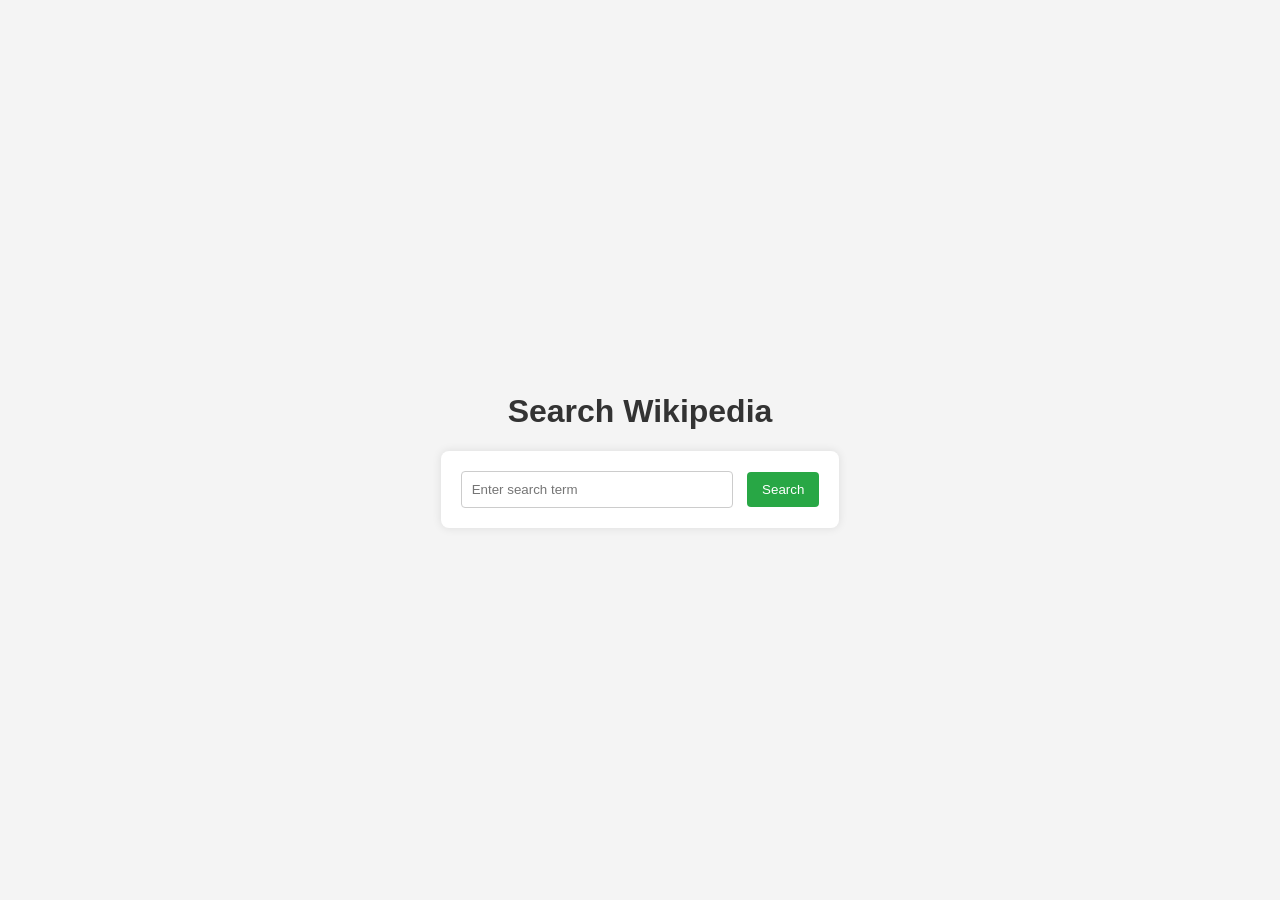
==== templates/index.html @ 313b27ef "styling added" ====
<!DOCTYPE html>
<html lang="en">
<head>
    <meta charset="UTF-8">
    <meta name="viewport" content="width=device-width, initial-scale=1.0">
    <title>Wikipedia Search</title>
    <style>
        body {
            font-family: Arial, sans-serif;
            background-color: #f4f4f4;
            display: flex;
            flex-direction: column;
            align-items: center;
            justify-content: center;
            height: 100vh;
            margin: 0;
        }
        h1 {
            color: #333;
        }
        form {
            background: #fff;
            padding: 20px;
            border-radius: 8px;
            box-shadow: 0 0 10px rgba(0, 0, 0, 0.1);
        }
        input[type="text"] {
            padding: 10px;
            border: 1px solid #ccc;
            border-radius: 4px;
            width: 250px;
            margin-right: 10px;
        }
        button {
            padding: 10px 15px;
            background: #28a745;
            color: #fff;
            border: none;
            border-radius: 4px;
            cursor: pointer;
        }
        button:hover {
            background: #218838;
        }
    </style>
</head>
<body>
    <h1>Search Wikipedia</h1>
    <form method="POST" action="/">
        <input type="text" name="search" placeholder="Enter search term" required>
        <button type="submit">Search</button>
    </form>
</body>
</html>
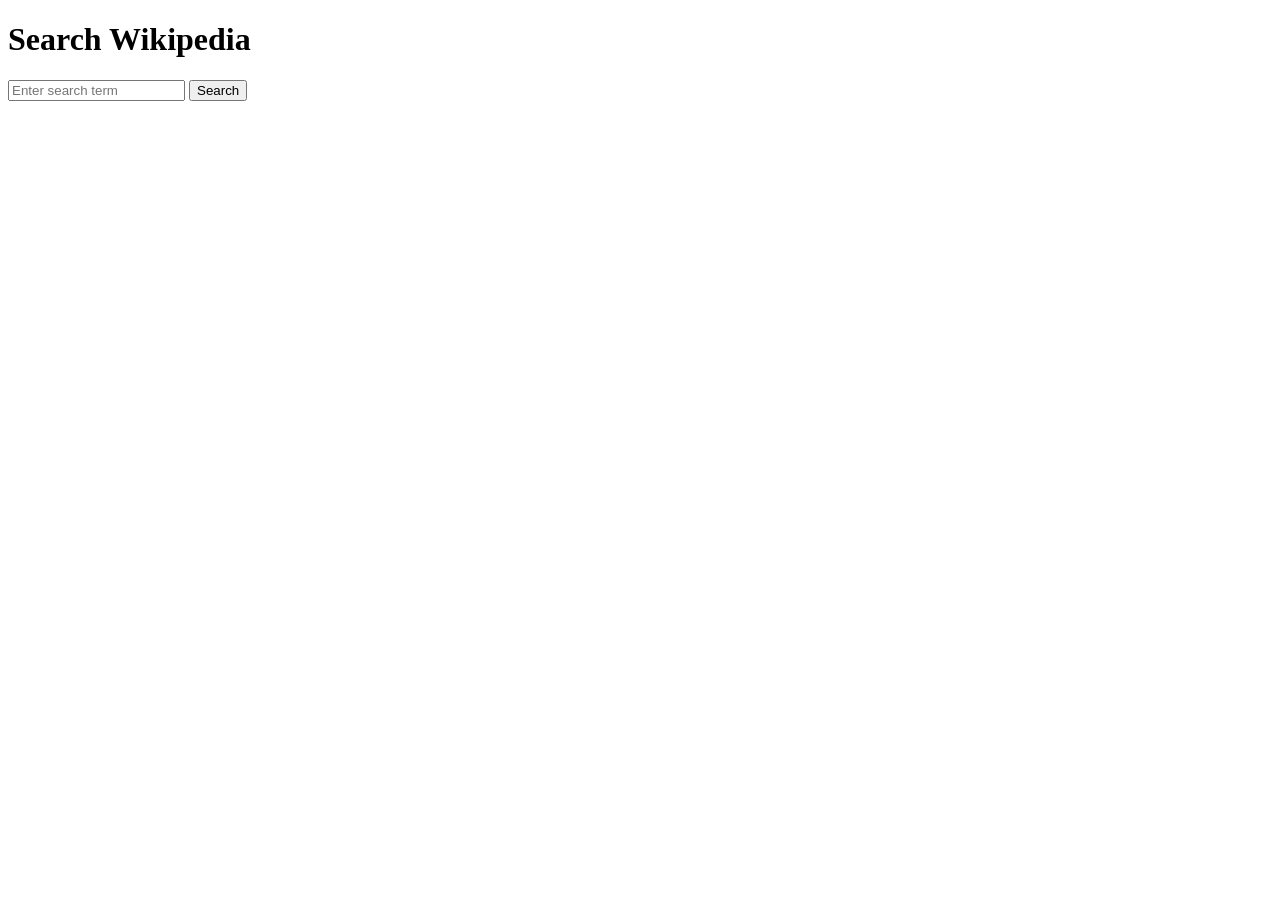
==== commit 2939adf5: "added static files" ====
--- a/templates/index.html
+++ b/templates/index.html
@@ -4,45 +4,7 @@
     <meta charset="UTF-8">
     <meta name="viewport" content="width=device-width, initial-scale=1.0">
     <title>Wikipedia Search</title>
-    <style>
-        body {
-            font-family: Arial, sans-serif;
-            background-color: #f4f4f4;
-            display: flex;
-            flex-direction: column;
-            align-items: center;
-            justify-content: center;
-            height: 100vh;
-            margin: 0;
-        }
-        h1 {
-            color: #333;
-        }
-        form {
-            background: #fff;
-            padding: 20px;
-            border-radius: 8px;
-            box-shadow: 0 0 10px rgba(0, 0, 0, 0.1);
-        }
-        input[type="text"] {
-            padding: 10px;
-            border: 1px solid #ccc;
-            border-radius: 4px;
-            width: 250px;
-            margin-right: 10px;
-        }
-        button {
-            padding: 10px 15px;
-            background: #28a745;
-            color: #fff;
-            border: none;
-            border-radius: 4px;
-            cursor: pointer;
-        }
-        button:hover {
-            background: #218838;
-        }
-    </style>
+    <link rel="stylesheet" href="{{ url_for('static', filename='css/styles.css') }}">
 </head>
 <body>
     <h1>Search Wikipedia</h1>
